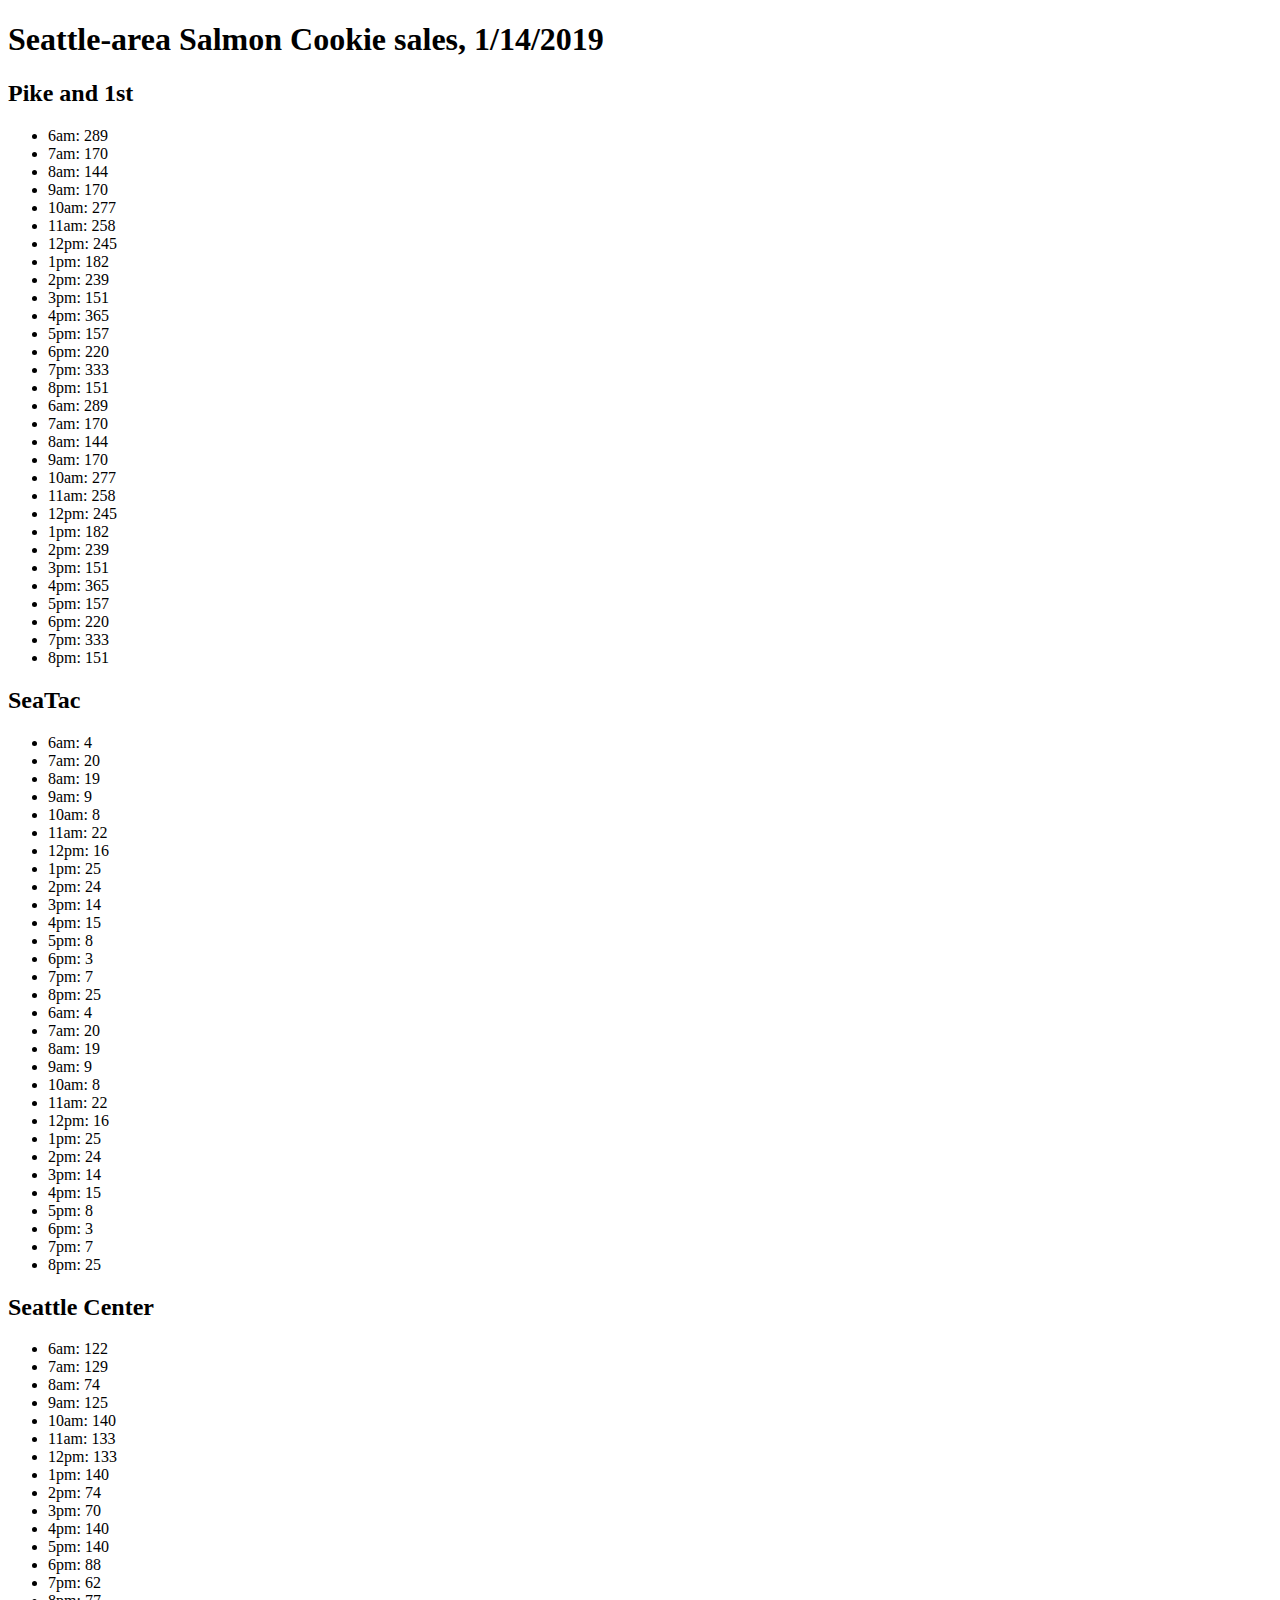
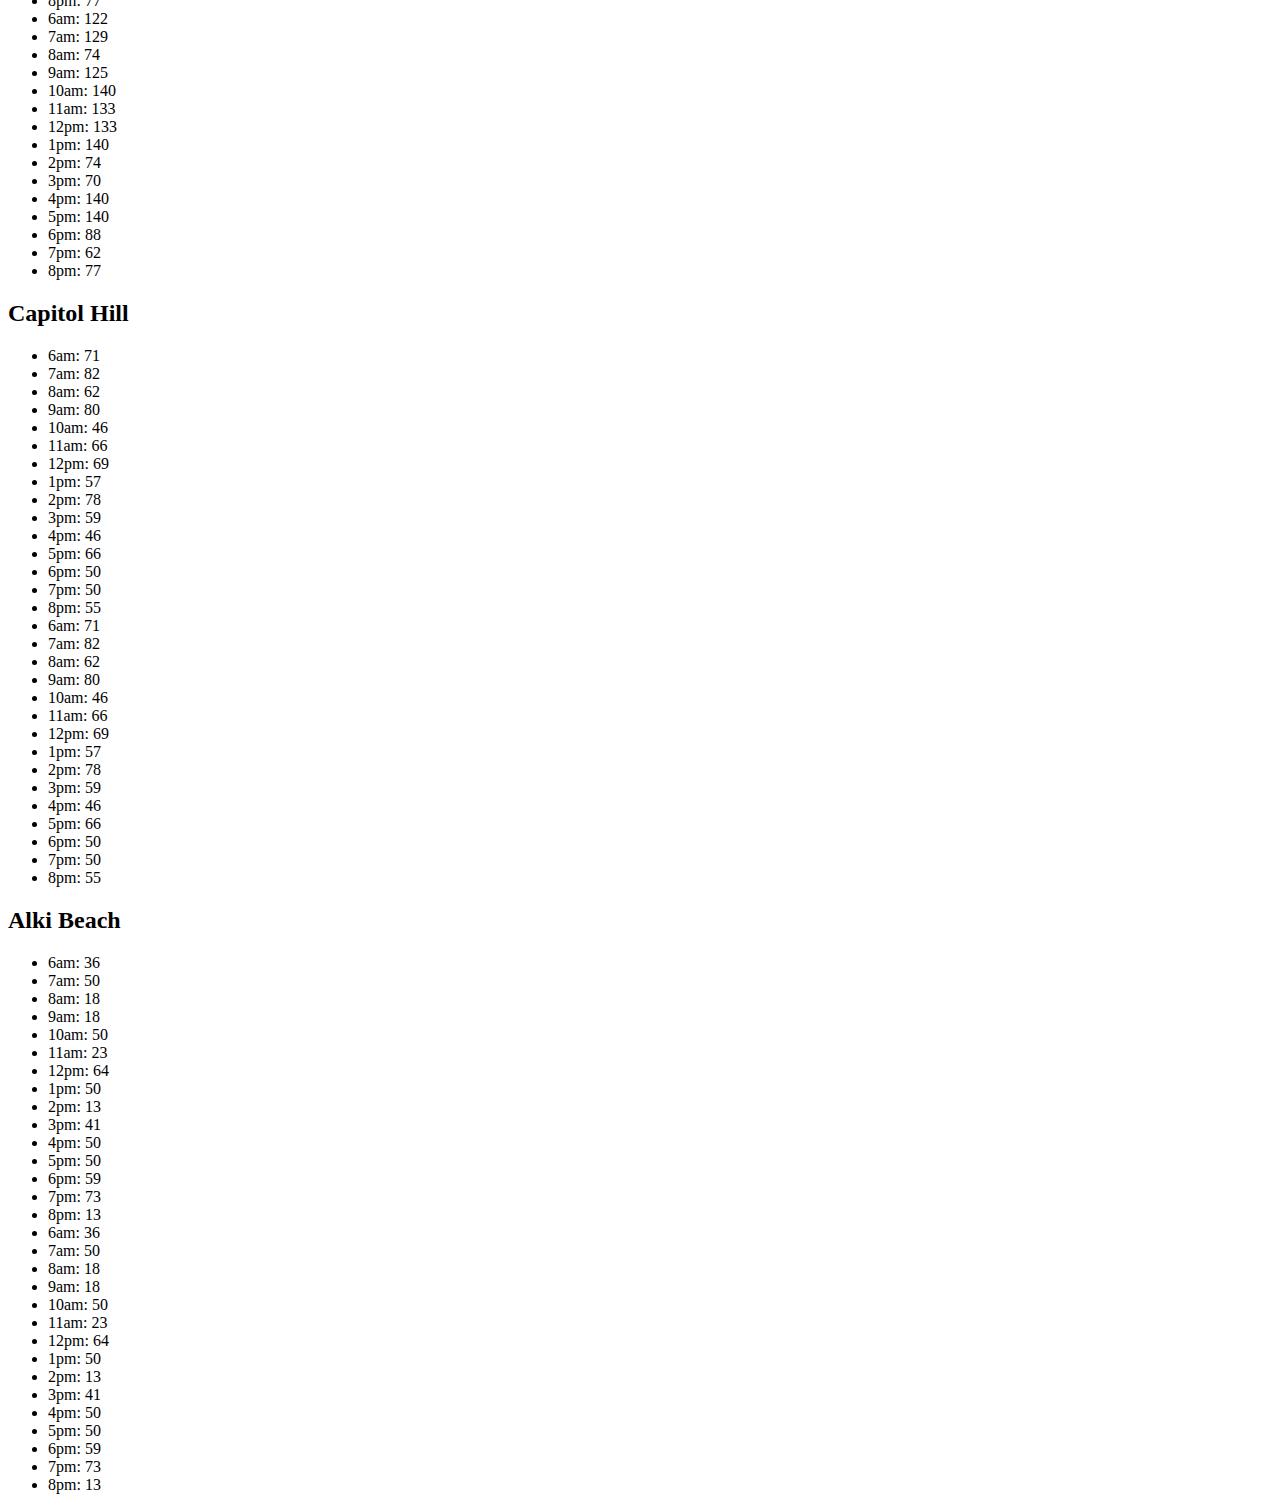
==== sales.html @ 561df683 "done with initial js" ====
<!DOCTYPE html>
<html>

<head>
  <meta charset="utf-8">
  <title>Cookie-sales</title>
</head>

<body>
  <h1>Seattle-area Salmon Cookie sales, 1/14/2019</h1>

  <h2>Pike and 1st</h2>
  <ul id="pike"></ul>

  <h2>SeaTac</h2>
  <ul id="seaTac"></ul>

  <h2>Seattle Center</h2>
  <ul id="center"></ul>

  <h2>Capitol Hill</h2>
  <ul id="capHill"></ul>
  
  <h2>Alki Beach</h2>
  <ul id="alki"></ul>

  <script src="app.js"></script>
</body>

</html>
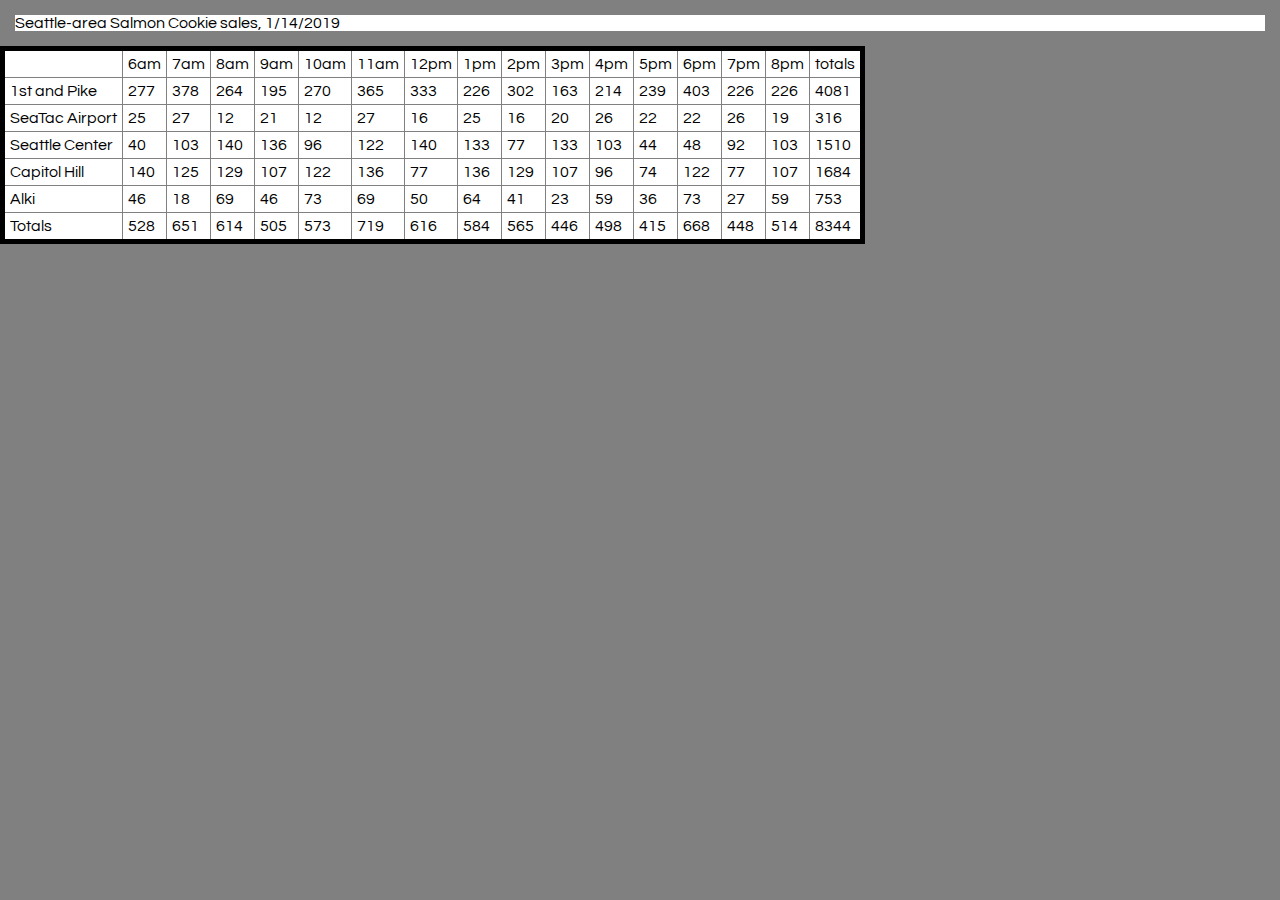
==== commit 677047fa: "heres what i got!" ====
--- a/sales.html
+++ b/sales.html
@@ -1,5 +1,11 @@
 <!DOCTYPE html>
 <html>
+
+<link href="css/reset.css" rel = "stylesheet"/>
+<link href="css/style.css" rel = "stylesheet"/>
+<link href="https://fonts.googleapis.com/css?family=Questrial" rel="stylesheet">
+
+
 
 <head>
   <meta charset="utf-8">
@@ -9,22 +15,10 @@
 <body>
   <h1>Seattle-area Salmon Cookie sales, 1/14/2019</h1>
 
-  <h2>Pike and 1st</h2>
-  <ul id="pike"></ul>
-
-  <h2>SeaTac</h2>
-  <ul id="seaTac"></ul>
-
-  <h2>Seattle Center</h2>
-  <ul id="center"></ul>
-
-  <h2>Capitol Hill</h2>
-  <ul id="capHill"></ul>
-  
-  <h2>Alki Beach</h2>
-  <ul id="alki"></ul>
+  <table id="cookieTable"></table>
 
   <script src="app.js"></script>
+
 </body>
 
 </html>--- a/css/style.css
+++ b/css/style.css
@@ -0,0 +1,23 @@
+body {
+  font-family: 'Questrial';
+  background: grey;
+}
+h1 {
+  margin: 15px;
+  background: white;
+}
+
+table {
+  border: 5px solid black;
+}
+
+td {
+  padding: 5px;
+  border: 1px solid grey;
+  background: white;
+}
+
+th {
+  background-color: black;
+  color: white;
+}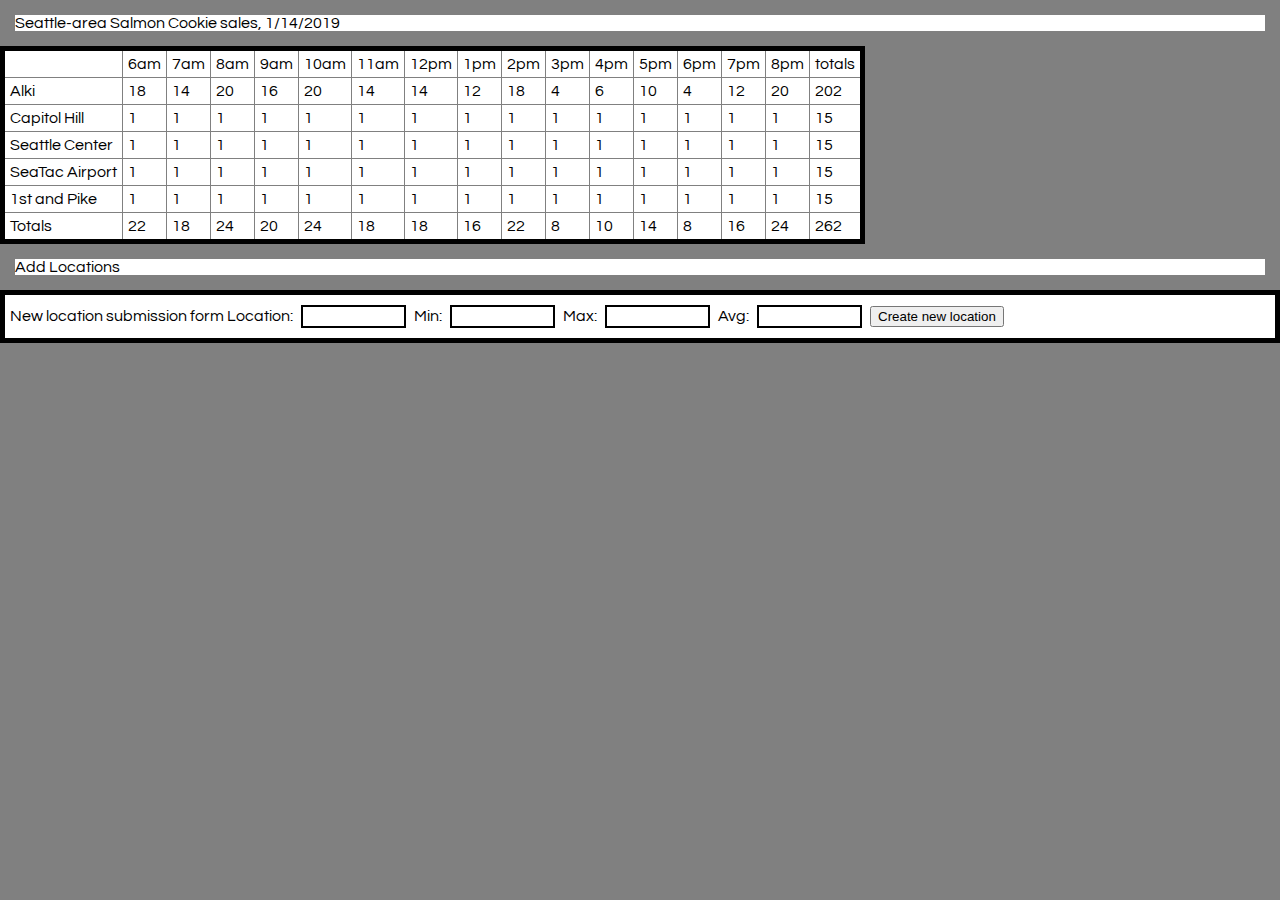
==== commit fc5b730f: "forgot to add and commit again today, but better late than never" ====
--- a/sales.html
+++ b/sales.html
@@ -17,6 +17,26 @@
 
   <table id="cookieTable"></table>
 
+
+  <h2>Add Locations</h2>
+
+    <form id="newLocation">
+      <fieldset
+        <legend>New location submission form</legend>
+
+        <label for="location">Location:</label>
+        <input name="location" type="text" size="10" />
+        <label for="min">Min:</label>
+        <input name="min" type="text" size="10" />
+        <label for="max">Max:</label>
+        <input name="max" type="text" size="10" />
+        <label for="avg">Avg:</label>
+        <input name="avg" type="text" size="10" />
+        <button type="submit">Create new location</button>
+      </fieldset>
+    </form>
+
+
   <script src="app.js"></script>
 
 </body>
--- a/css/style.css
+++ b/css/style.css
@@ -20,4 +20,25 @@
 th {
   background-color: black;
   color: white;
+}
+
+h2 {
+  margin: 15px;
+  background: white;
+}
+
+input {
+  border: 2px solid black;
+  padding: 2px;
+  margin: 5px;
+}
+
+label {
+  color: black;
+}
+
+fieldset {
+  border: 5px solid black;
+  padding: 5px;
+  background: white;
 }